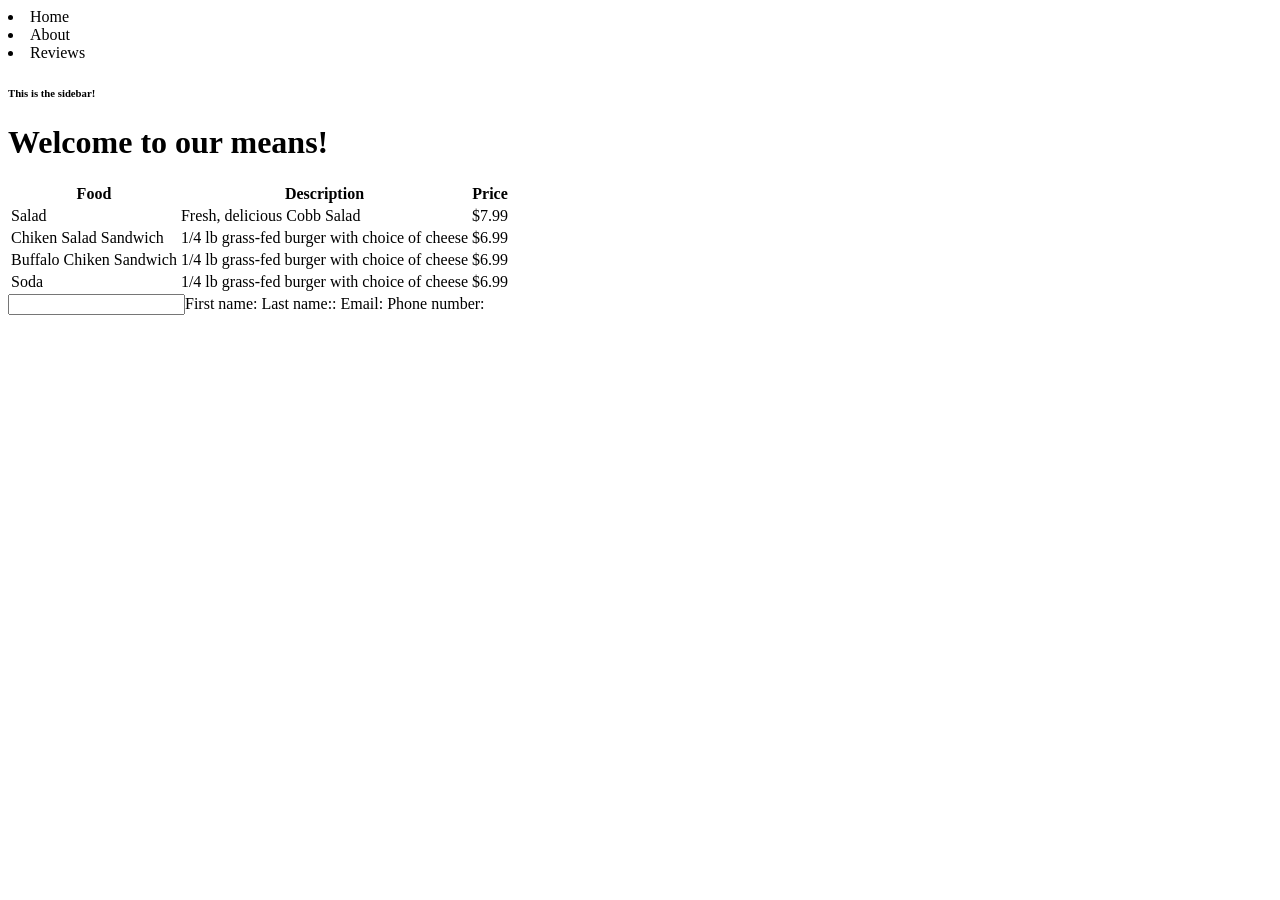
==== index.html @ 08cded72 "Cambio de Nombre" ====
<!doctype html>
<html>
    </body>

        <li>Home</li>
        <li>About</li>
        <li>Reviews</li>
        <h6>This is the sidebar!</h6>
        <h1>Welcome to our means!</h1>
        <table>
            <tr>
                <th>Food</th>
                <th>Description</th>
                <th>Price</th>
            </tr>
            <tr>
                <td>Salad</td>
                <td>Fresh, delicious Cobb Salad</td>
                <td>$7.99</td>
            </tr>
            <tr>
                <td>Chiken Salad Sandwich</td>
                <td>1/4 lb grass-fed burger with choice of cheese</td>
                <td>$6.99</td>
            </tr>
            <tr>
                <td>Buffalo Chiken Sandwich</td>
                <td>1/4 lb grass-fed burger with choice of cheese</td>
                <td>$6.99</td>
            </tr>
            <tr>
                <td>Soda</td>
                <td>1/4 lb grass-fed burger with choice of cheese</td>
                <td>$6.99</td>
            </tr>
        </table>

        <input for="usuario">First name:</input>

        <label>Last name:</label>:</label>
        <label>Email:</label>
        <label>Phone number:</label>
        <body>
        
    </body>
</html>
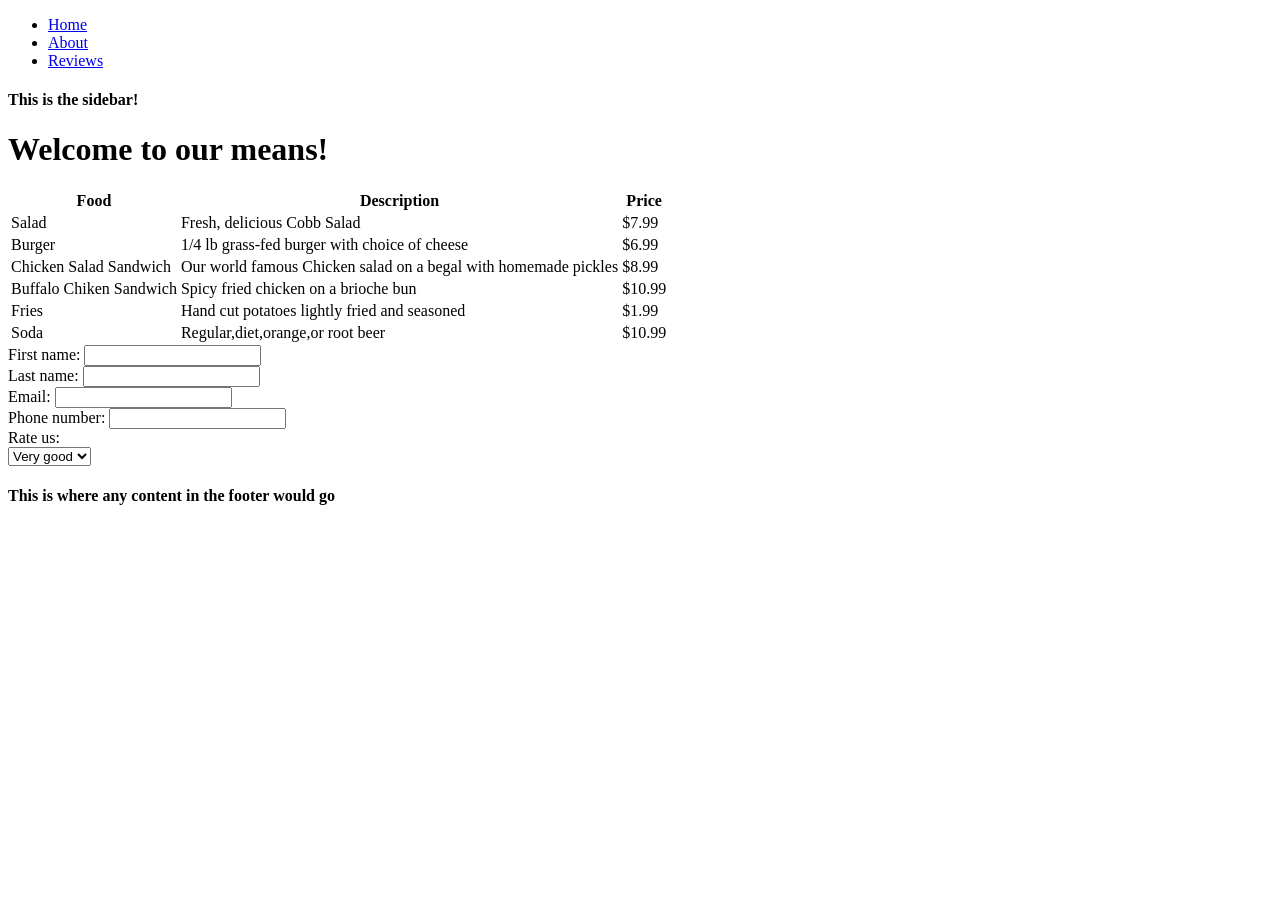
==== commit a8e51b37: "Agregar hoja css" ====
--- a/index.html
+++ b/index.html
@@ -1,11 +1,14 @@
-<!doctype html>
-<html>
+<!DOCTYPE html>
+<html lang="en">
+    <head></head>
     </body>
+        <ul>
+            <li><a href = "url">Home</a></li>
+            <li><a href = "url">About</a></li>
+            <li><a href = "url">Reviews</a></li>
+        </ul>
 
-        <li>Home</li>
-        <li>About</li>
-        <li>Reviews</li>
-        <h6>This is the sidebar!</h6>
+        <h4>This is the sidebar!</h4>
         <h1>Welcome to our means!</h1>
         <table>
             <tr>
@@ -19,28 +22,53 @@
                 <td>$7.99</td>
             </tr>
             <tr>
-                <td>Chiken Salad Sandwich</td>
+                <td>Burger</td>
                 <td>1/4 lb grass-fed burger with choice of cheese</td>
                 <td>$6.99</td>
             </tr>
             <tr>
+                <td>Chicken Salad Sandwich</td>
+                <td>Our world famous Chicken salad on a begal with homemade pickles</td>
+                <td>$8.99</td>
+            </tr>
+            <tr>
                 <td>Buffalo Chiken Sandwich</td>
-                <td>1/4 lb grass-fed burger with choice of cheese</td>
-                <td>$6.99</td>
+                <td>Spicy fried chicken on a brioche bun</td>
+                <td>$10.99</td>
+            </tr>
+            <tr>
+                <td>Fries</td>
+                <td>Hand cut potatoes lightly fried and seasoned</td>
+                <td>$1.99</td>
             </tr>
             <tr>
                 <td>Soda</td>
-                <td>1/4 lb grass-fed burger with choice of cheese</td>
-                <td>$6.99</td>
+                <td>Regular,diet,orange,or root beer</td>
+                <td>$10.99</td>
             </tr>
         </table>
+        <div></div>
+           
+        <form>
+            <div>First name: <input type="text" id="fname" name="fname"></div>
+            <div>Last name: <input type="text" id="lname" name="lname"></div>
+            <div>Email: <input type="text" id="email" name="email"></div>
+            <div>Phone number: <input type="text" id="pnumber" name="pnumber"></div>
+            <a>Rate us:</a>
+            <div>
+                <select>
+                    <option value="VeryGood">Very good</option>
+                    <option value="Good">Good</option>
+                    <option value="Bad">Bad</option>
+                </select>
+            </div>
+            
+        </form>
+        
 
-        <input for="usuario">First name:</input>
-
-        <label>Last name:</label>:</label>
-        <label>Email:</label>
-        <label>Phone number:</label>
-        <body>
+     
+        
+        <h4>This is where any content in the footer would go</h4>
         
     </body>
 </html>
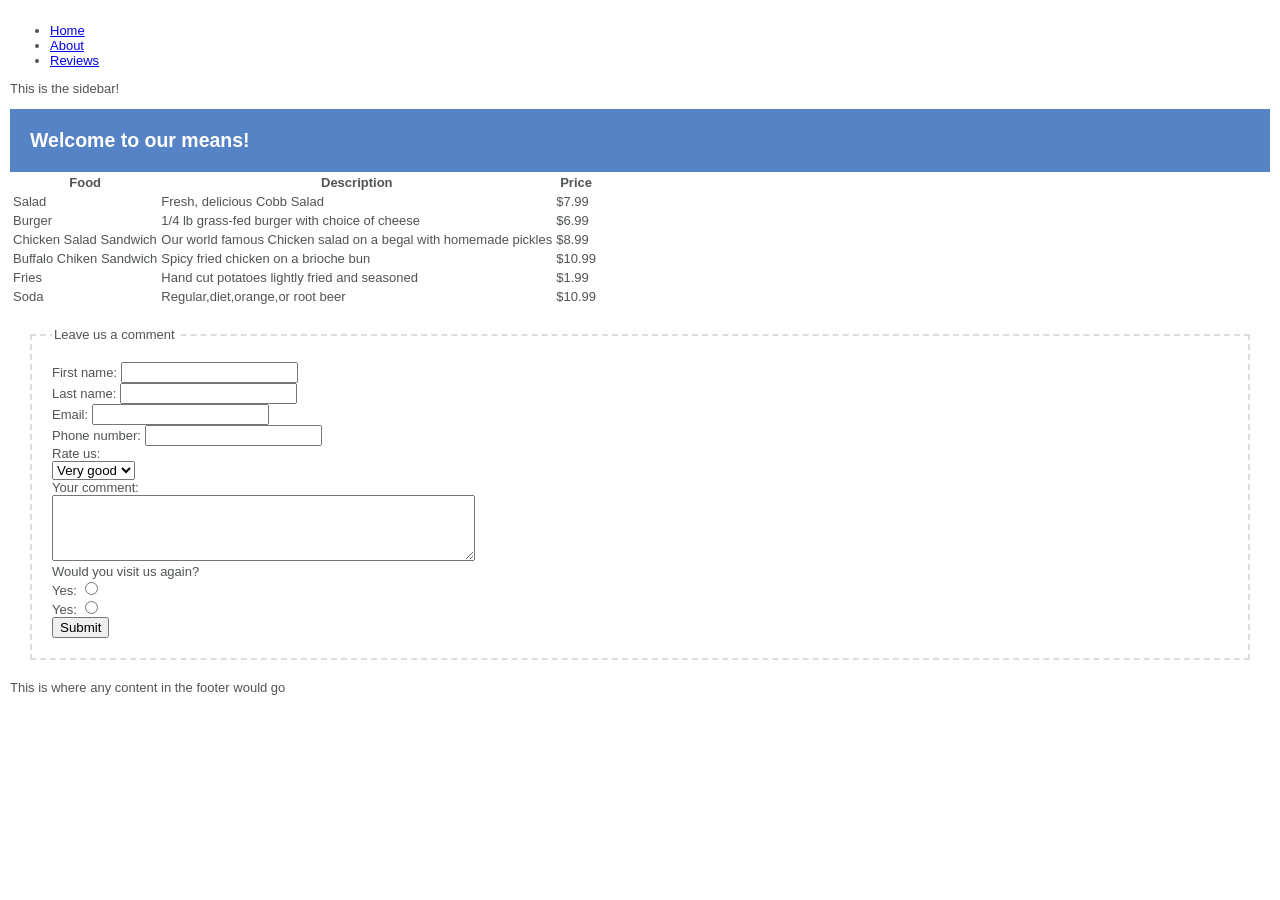
==== commit b2652066: "Restaurante con css" ====
--- a/index.html
+++ b/index.html
@@ -1,74 +1,125 @@
 <!DOCTYPE html>
+
 <html lang="en">
-    <head></head>
+<head>
+    <title>Restaurant Menu</title>
+    <link href="css/index.css" rel="stylesheet" type="text/css" />
+    
+</head>
+
     </body>
-        <ul>
-            <li><a href = "url">Home</a></li>
-            <li><a href = "url">About</a></li>
-            <li><a href = "url">Reviews</a></li>
-        </ul>
+        <!--The <header> element represents a container for introductory
+        content or a set of navigational links.-->
+        <header>
+            
+            <!-- The <nav> tag defines a set of navigation links -->
+            <nav>
+                <ul>
+                    <li><a href = '/index.html'>Home</a></li>
+                    <li><a href = "url">About</a></li>
+                    <li><a href = "url">Reviews</a></li>
+                </ul>
+            </nav>
+        </header>
 
-        <h4>This is the sidebar!</h4>
-        <h1>Welcome to our means!</h1>
-        <table>
-            <tr>
-                <th>Food</th>
-                <th>Description</th>
-                <th>Price</th>
-            </tr>
-            <tr>
-                <td>Salad</td>
-                <td>Fresh, delicious Cobb Salad</td>
-                <td>$7.99</td>
-            </tr>
-            <tr>
-                <td>Burger</td>
-                <td>1/4 lb grass-fed burger with choice of cheese</td>
-                <td>$6.99</td>
-            </tr>
-            <tr>
-                <td>Chicken Salad Sandwich</td>
-                <td>Our world famous Chicken salad on a begal with homemade pickles</td>
-                <td>$8.99</td>
-            </tr>
-            <tr>
-                <td>Buffalo Chiken Sandwich</td>
-                <td>Spicy fried chicken on a brioche bun</td>
-                <td>$10.99</td>
-            </tr>
-            <tr>
-                <td>Fries</td>
-                <td>Hand cut potatoes lightly fried and seasoned</td>
-                <td>$1.99</td>
-            </tr>
-            <tr>
-                <td>Soda</td>
-                <td>Regular,diet,orange,or root beer</td>
-                <td>$10.99</td>
-            </tr>
-        </table>
-        <div></div>
+        <p>This is the sidebar!</p>
+
+        <h2>Welcome to our means!</h2>
+
+        <section>
+            <!--An HTML table with a <thead>, <tbody>, and a <tfoot> element -->
+            <table>
+                <thead>
+                    <tr>
+                        <th>Food</th>
+                        <th>Description</th>
+                        <th>Price</th>
+                    </tr>
+                </thead>
+                <tbody>
+                    <tr>
+                        <td>Salad</td>
+                        <td>Fresh, delicious Cobb Salad</td>
+                        <td>$7.99</td>
+                    </tr>
+                    <tr>
+                        <td>Burger</td>
+                        <td>1/4 lb grass-fed burger with choice of cheese</td>
+                        <td>$6.99</td>
+                    </tr>
+                    <tr>
+                        <td>Chicken Salad Sandwich</td>
+                        <td>Our world famous Chicken salad on a begal with homemade pickles</td>
+                        <td>$8.99</td>
+                    </tr>
+                    <tr>
+                        <td>Buffalo Chiken Sandwich</td>
+                        <td>Spicy fried chicken on a brioche bun</td>
+                        <td>$10.99</td>
+                    </tr>
+                    <tr>
+                        <td>Fries</td>
+                        <td>Hand cut potatoes lightly fried and seasoned</td>
+                        <td>$1.99</td>
+                    </tr>
+                    <tr>
+                        <td>Soda</td>
+                        <td>Regular,diet,orange,or root beer</td>
+                        <td>$10.99</td>
+                    </tr>
+                </tbody>
+            </table>
+        </section>
+
            
-        <form>
-            <div>First name: <input type="text" id="fname" name="fname"></div>
-            <div>Last name: <input type="text" id="lname" name="lname"></div>
-            <div>Email: <input type="text" id="email" name="email"></div>
-            <div>Phone number: <input type="text" id="pnumber" name="pnumber"></div>
-            <a>Rate us:</a>
-            <div>
-                <select>
-                    <option value="VeryGood">Very good</option>
-                    <option value="Good">Good</option>
-                    <option value="Bad">Bad</option>
-                </select>
-            </div>
-            
+        <form action="" method="GET">
+            <fieldset>
+                <legend>Leave us a comment</legend>
+                <label for="firstnameInput">
+                    First name: <input type="text" id="fname" name="fname">
+                </label>
+                <div for="lastnameInput">
+                    Last name: <input type="text" id="lname" name="lname">
+                </div>
+                <div for="emailInput">
+                    Email: <input type="text" id="email" name="email"></div>
+                <div for="phonenumberInput">
+                    Phone number: <input type="text" id="pnumber" name="pnumber">
+                </div>
+
+                <a>Rate us:</a>
+
+                <div>
+                    <select name="rate">
+                        <option value="veryGood">Very good</option>
+                        <option value="good">Good</option>
+                        <option value="bad">Bad</option>
+                    </select>
+                </div>
+
+               <a>Your comment:</a> 
+
+               <div>
+                   <textarea cols="50" rows="4"></textarea>
+               </div>
+
+               <a>Would you visit us again?</a>
+
+               <div for="yesInput">
+                   Yes: <input type="radio" id="yes">
+               </div>
+               <div for="noInput">
+                Yes: <input type="radio" id="yes">
+                </div>
+                <div for="submitButton">
+                    <input type="submit" id="submitButton" value="Submit">
+                </div>
+            </fieldset>
         </form>
-        
-
-     
-        
-        <h4>This is where any content in the footer would go</h4>
+        <!--Pie de Pagina -->
+        <footer>
+            This is where any content in the footer would go
+        </footer>
         
     </body>
 </html>
--- a/css/index.css
+++ b/css/index.css
@@ -0,0 +1,22 @@
+
+body {
+    font-family: Verdana,sans-serif;
+    font-size: 13px;
+    color: #4f5454;
+    margin: 0;
+    padding: 10px;
+
+}
+
+h2 {
+     background-color: #5583c5;
+     margin: 0;
+     padding: 20px;
+     color:white;
+}
+
+fieldset {
+    margin: 20px;
+    padding: 20px;
+    border: 2px dashed #dddddd;
+}
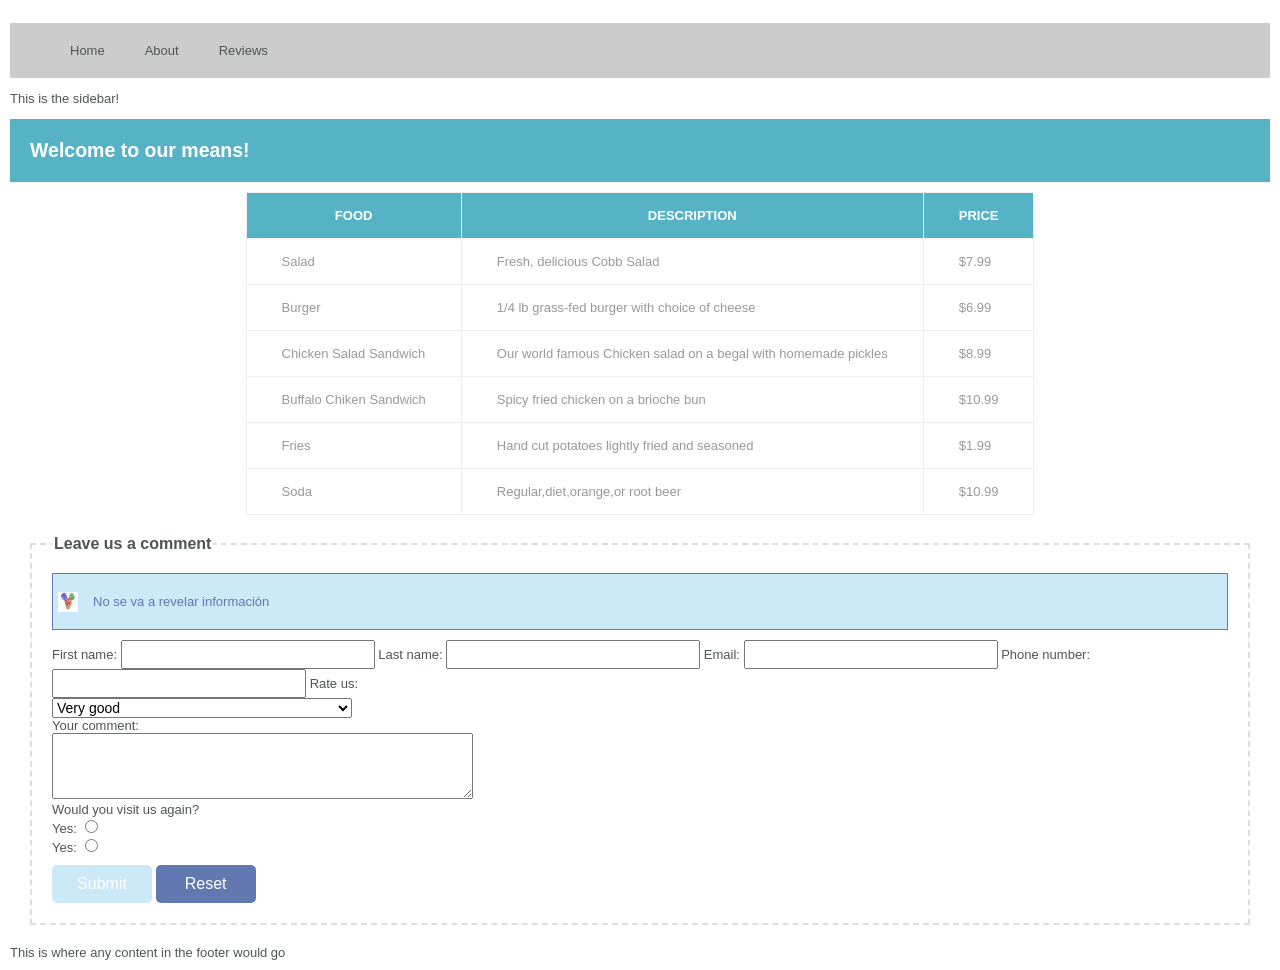
==== commit 7a38937f: "Agregar css" ====
--- a/index.html
+++ b/index.html
@@ -75,17 +75,19 @@
         <form action="" method="GET">
             <fieldset>
                 <legend>Leave us a comment</legend>
+                <span>No se va a revelar información</span>
                 <label for="firstnameInput">
-                    First name: <input type="text" id="fname" name="fname">
+                    First name: <input type="text" id="fname" name="fname" class="formElement">
                 </label>
-                <div for="lastnameInput">
-                    Last name: <input type="text" id="lname" name="lname">
-                </div>
-                <div for="emailInput">
-                    Email: <input type="text" id="email" name="email"></div>
-                <div for="phonenumberInput">
-                    Phone number: <input type="text" id="pnumber" name="pnumber">
-                </div>
+                <label for="lastnameInput">
+                    Last name: <input type="text" id="lname" name="lname" class="formElement">
+                </label>
+                <label for="emailInput">
+                    Email: <input type="email" id="email" name="email" class="formElement">
+                </label>
+                <label for="phonenumberInput">
+                    Phone number: <input type="tel" id="pnumber" name="pnumber" class="formElement">
+                </label>
 
                 <a>Rate us:</a>
 
@@ -112,8 +114,10 @@
                 Yes: <input type="radio" id="yes">
                 </div>
                 <div for="submitButton">
-                    <input type="submit" id="submitButton" value="Submit">
+                    <input type="submit" id="submitButton" value="Submit" class="click">
+                    <input type="reset" id="resetButton" value="Reset" class="click">
                 </div>
+                
             </fieldset>
         </form>
         <!--Pie de Pagina -->
--- a/css/index.css
+++ b/css/index.css
@@ -9,7 +9,7 @@
 }
 
 h2 {
-     background-color: #5583c5;
+     background-color: #55B3c5;
      margin: 0;
      padding: 20px;
      color:white;
@@ -19,4 +19,108 @@
     margin: 20px;
     padding: 20px;
     border: 2px dashed #dddddd;
-}+}
+
+legend {
+
+    font-size: 16px;
+    font-weight: 900; /* Para lo claro de la letra*/
+
+}
+
+fieldset > span {
+    color: #6278b0;
+    padding: 20px 40px;
+    display: block; /*  Ocupa toda la linea  */
+    background-color: #cce9f8;
+    /*              background-image   background-repeat  backgraound-position  background-color*/
+    background: url('./../img/dados.png') no-repeat center left 5px #cce9f8;
+    background-size: 20px 20px;
+    border:1px solid #6278b0;
+    margin-bottom: 10px;
+}
+
+.formElement {
+    padding: 5px 110px;
+    width: 30px;
+}
+
+select[name=rate] {
+    font-size: 14px;
+    width: 300px;
+}
+
+#submitButton, #resetButton{
+    padding: 10px 20px;
+    font-size: 16px;
+    border: 0px;
+    color: white;
+    border-radius: 5px;
+    margin-top: 10px;
+    width: 100px;
+    text-align: center;
+}
+
+#submitButton {
+    background-color: #cce9f8;
+    
+}
+
+#resetButton{
+    background-color: #6278b0;
+}
+
+.click:hover{
+    cursor: pointer;
+    opacity: .8;
+}
+
+#submitButton:hover{
+    background-color: black;
+}
+
+table{
+    border: 1px solid #eee;
+    margin: 10px auto; /*Solo para elementos en bloque*/
+    border-collapse: collapse; /*Quitar los bordes individuales*/
+}
+
+th,td{
+    border:1px solid #eee;
+    padding: 15px 35px;
+}
+
+th{
+    color:white;
+    background-color: #55B3c5;
+    text-transform: uppercase;
+}
+td{
+    color: #999;
+}
+tr:hover{
+    background-color: #f4ff4f;
+    
+}
+td:hover{
+    color:#555;
+}
+
+ul{
+    background-color: #ccc;
+    list-style-type: none;
+    overflow: hidden;
+}
+li{
+    float: left;
+    padding: 20px;
+}
+li > a{
+    text-decoration: none;  
+    color:#4f5454 ;
+}
+li:hover, li>a:hover{
+    cursor: pointer;
+    color: white;
+    background-color: #999;
+}
